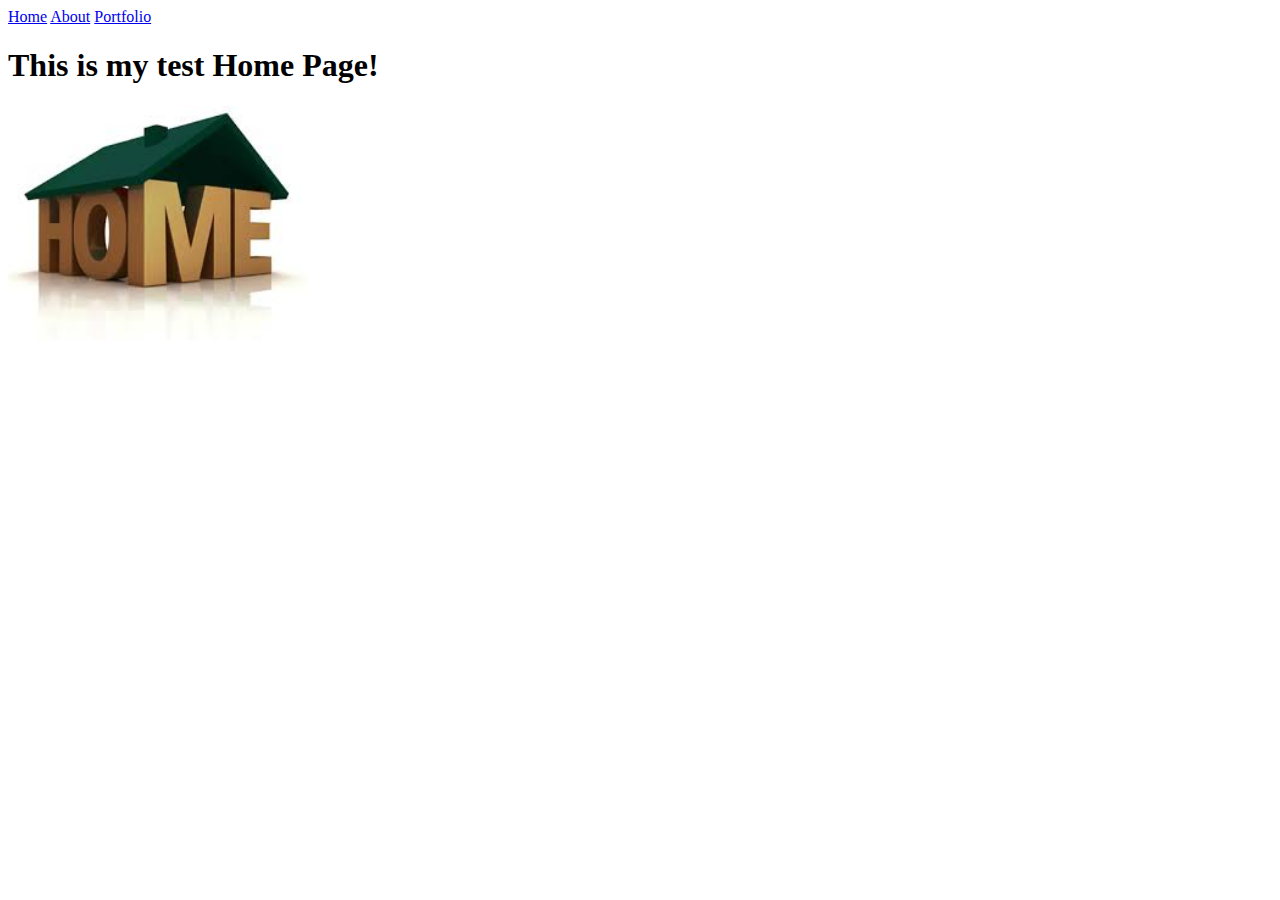
==== My_Website/index.html @ 75e922b4 "Initial commit" ====
<!doctype html>
<html lang="en">
  <head>
    <meta charset="utf-8">
    <title>Home</title>
  </head>
  <body>
    <a href="index.html">Home</a>
    <a href="about.html">About</a>
    <a href="portfolio.html">Portfolio</a>
    <h1>This is my test Home Page!</h1>
    <img src="images/home.jpg" height="250">
  </body>
</html>
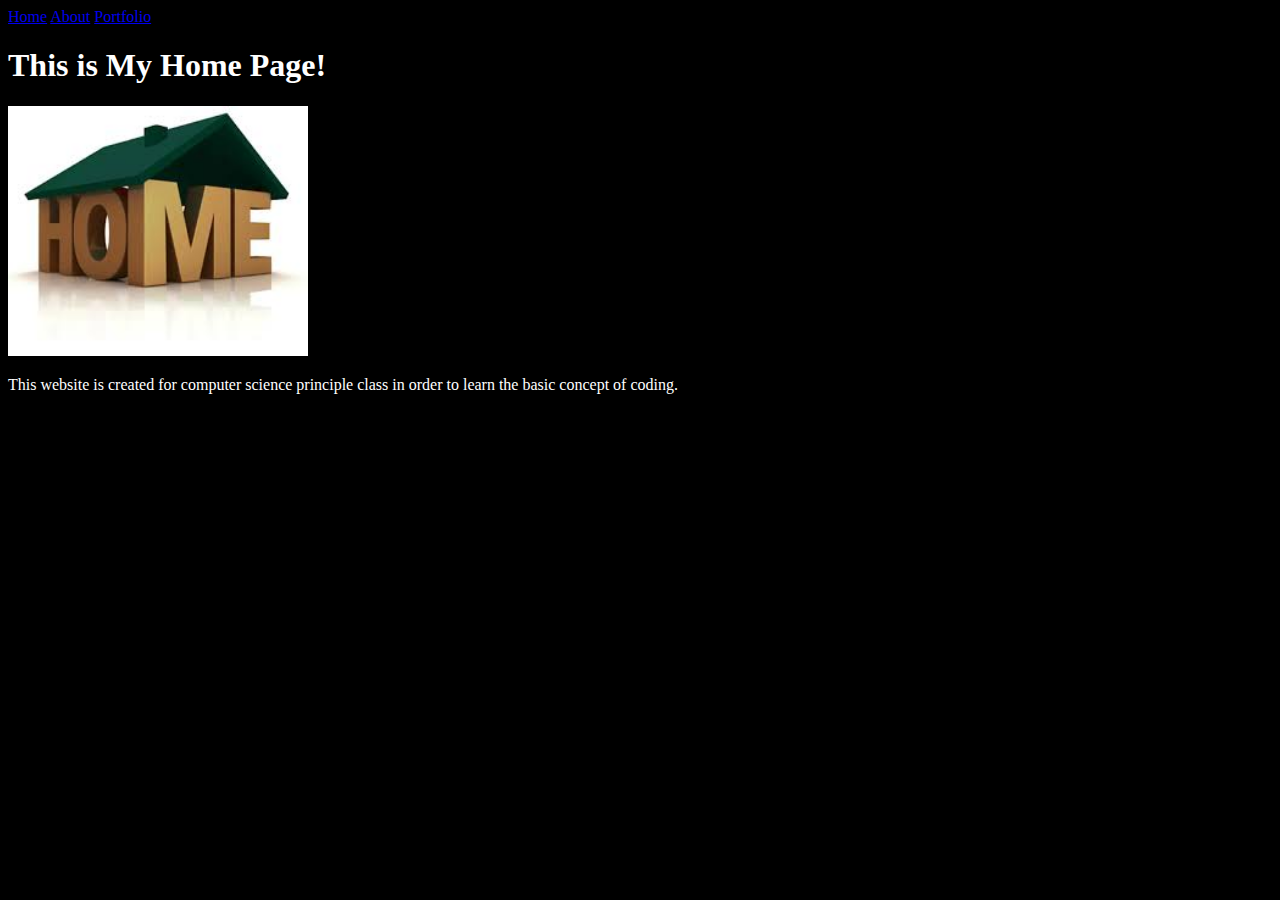
==== commit 23aa178c: "decoration" ====
--- a/My_Website/index.html
+++ b/My_Website/index.html
@@ -3,13 +3,21 @@
   <head>
     <meta charset="utf-8">
     <title>Home</title>
+    <style> body {
+    background-color: black;
+    color: white;
+    }  
+    text-color 
+    </style>
   </head>
   <body>
     <a href="index.html">Home</a>
     <a href="about.html">About</a>
     <a href="portfolio.html">Portfolio</a>
-    <h1>This is my test Home Page!</h1>
+    <h1>This is My Home Page!</h1>
     <img src="images/home.jpg" height="250">
+    <p> This website is created for computer science principle class in order to learn the basic concept of 
+        coding.</p>
   </body>
 </html>
 
